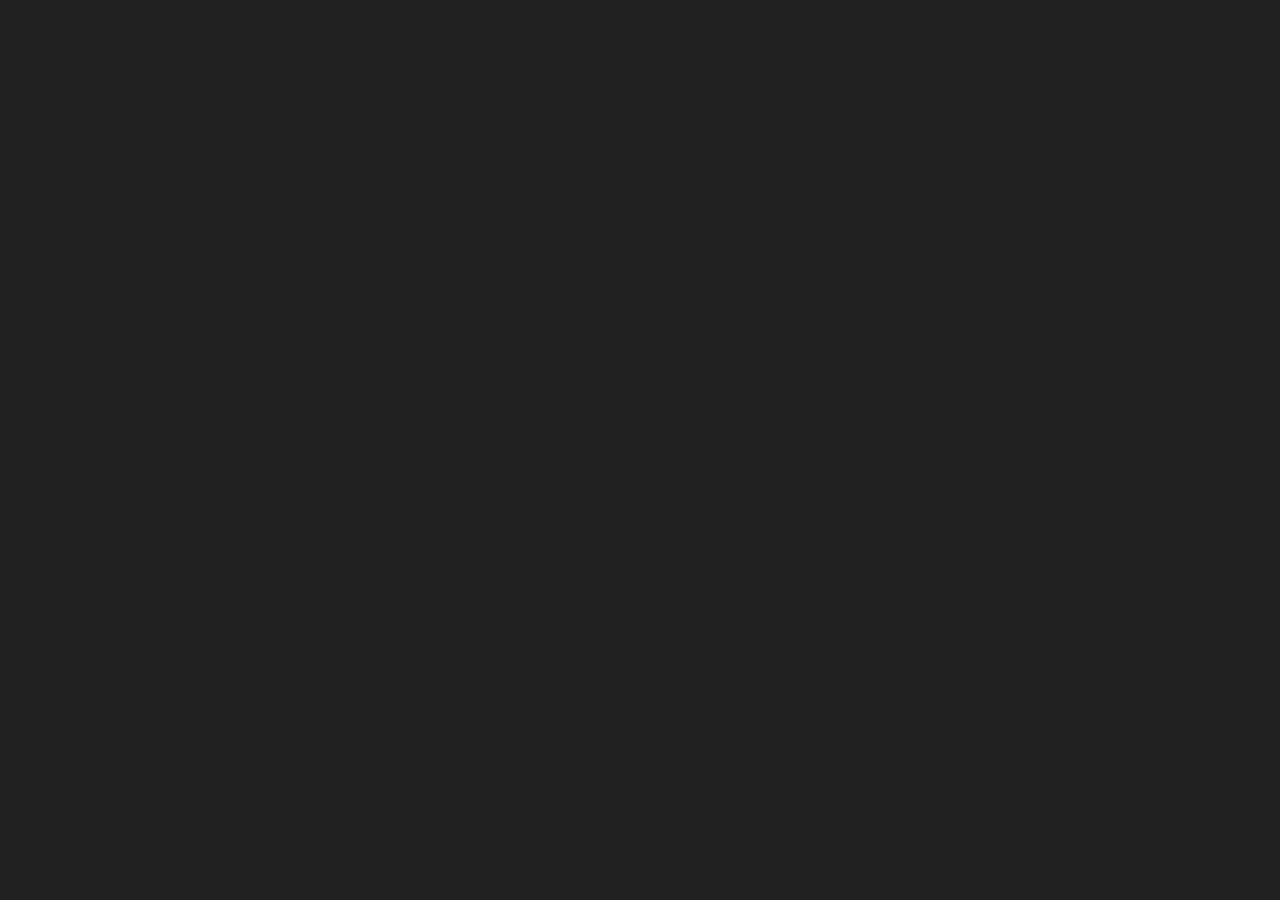
==== index.html @ f38b94b2 "Add files via upload" ====
<!DOCTYPE html>
<html lang="en">
<head>
  <meta charset="UTF-8">
  <meta name="viewport" content="width=device-width, initial-scale=1.0">
  <title>Glitched Writer</title>
  
  <!-- Google Font -->
  <link href="https://fonts.googleapis.com/css?family=Roboto+Mono:100" rel="stylesheet">
  
  <style>
    html, body {
      margin: 0;
      padding: 0;
      font-family: 'Roboto Mono', monospace;
      background: #212121;
      height: 100%;
    }
    
    .container {
      height: 100vh;
      width: 100%;
      display: flex;
      justify-content: center;
      align-items: center;
    }
    
    .text {
      font-weight: 100;
      font-size: 28px;
      color: #FAFAFA;
      text-align: center;
      padding: 0 20px;
      max-width: 800px;
      line-height: 1.4;
    }
    
    .gw-glitched {
      color: #757575;
    }
  </style>
</head>
<body>
  <div class="container">
    <div class="text"></div>
  </div>

  <script type="module">
    import {
      presets,
      queueWrite
    } from "https://esm.sh/glitched-writer@2.0.29";

    const phrases = [
      "Hi",
      "welcome to",
      "fastclimb.lol",
      "stay tuned"
    ];

    queueWrite(
      phrases,
      ".text",
      {
        ...presets.neo,
        letterize: true
      },
      800,
      true
    );
  </script>
</body>
</html>
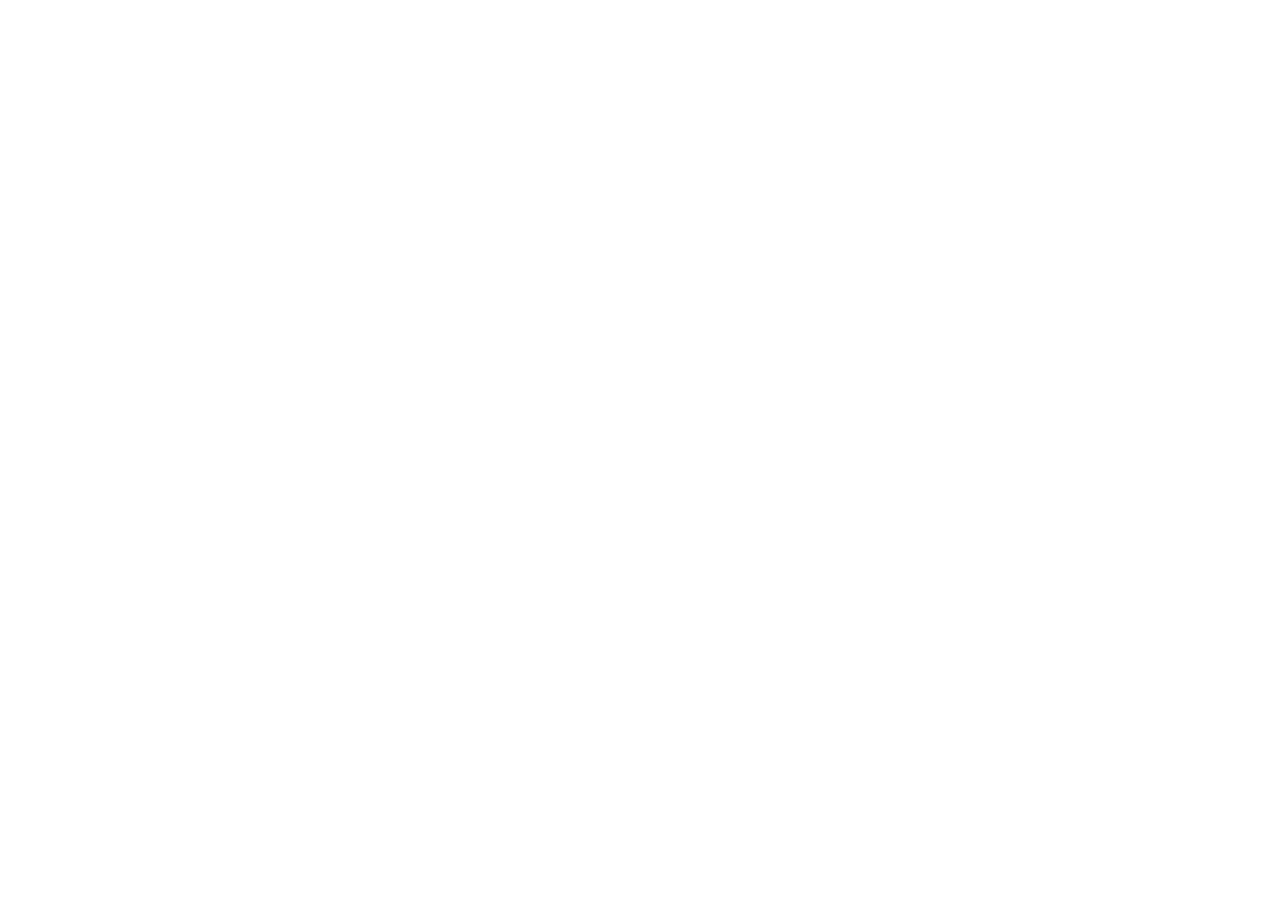
==== commit a865f660: "Refactor index.html to include external files Added external CSS and JavaScript files for better str" ====
--- a/index.html
+++ b/index.html
@@ -8,66 +8,17 @@
   <!-- Google Font -->
   <link href="https://fonts.googleapis.com/css?family=Roboto+Mono:100" rel="stylesheet">
   
-  <style>
-    html, body {
-      margin: 0;
-      padding: 0;
-      font-family: 'Roboto Mono', monospace;
-      background: #212121;
-      height: 100%;
-    }
-    
-    .container {
-      height: 100vh;
-      width: 100%;
-      display: flex;
-      justify-content: center;
-      align-items: center;
-    }
-    
-    .text {
-      font-weight: 100;
-      font-size: 28px;
-      color: #FAFAFA;
-      text-align: center;
-      padding: 0 20px;
-      max-width: 800px;
-      line-height: 1.4;
-    }
-    
-    .gw-glitched {
-      color: #757575;
-    }
-  </style>
+  <!-- Your CSS -->
+  <link rel="stylesheet" href="style.css">
 </head>
 <body>
+  
   <div class="container">
     <div class="text"></div>
   </div>
 
-  <script type="module">
-    import {
-      presets,
-      queueWrite
-    } from "https://esm.sh/glitched-writer@2.0.29";
-
-    const phrases = [
-      "Hi",
-      "welcome to",
-      "fastclimb.lol",
-      "stay tuned"
-    ];
-
-    queueWrite(
-      phrases,
-      ".text",
-      {
-        ...presets.neo,
-        letterize: true
-      },
-      800,
-      true
-    );
-  </script>
+  <!-- Your JavaScript (must be type="module") -->
+  <script type="module" src="script.js"></script>
+  
 </body>
-</html>+</html>
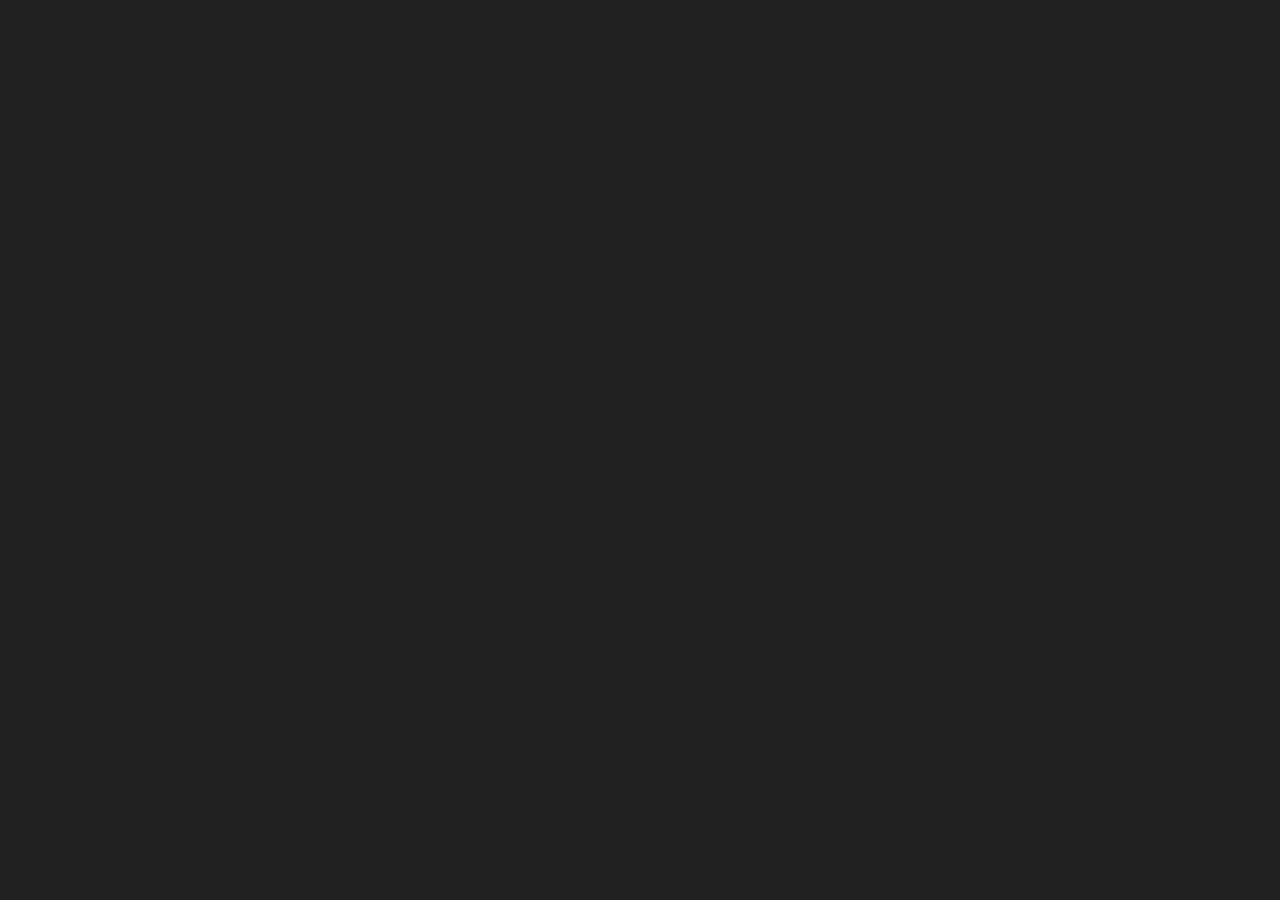
==== commit edcf09c9: "Update index.html" ====
--- a/index.html
+++ b/index.html
@@ -3,7 +3,7 @@
 <head>
   <meta charset="UTF-8">
   <meta name="viewport" content="width=device-width, initial-scale=1.0">
-  <title>Glitched Writer</title>
+  <title>fastclimb</title>
   
   <!-- Google Font -->
   <link href="https://fonts.googleapis.com/css?family=Roboto+Mono:100" rel="stylesheet">
--- a/style.css
+++ b/style.css
@@ -0,0 +1,37 @@
+/* Basic reset */
+* {
+  margin: 0;
+  padding: 0;
+  box-sizing: border-box;
+}
+
+html, body {
+  font-family: 'Roboto Mono', monospace;
+  background: #212121;
+  color: #FAFAFA;
+  min-height: 100vh;
+}
+
+/* Glitched Writer container */
+.container {
+  min-height: 100vh;
+  width: 100%;
+  display: flex;
+  justify-content: center;
+  align-items: center;
+  padding: 40px 20px;
+}
+
+.text {
+  font-weight: 100;
+  font-size: 28px;
+  color: #FAFAFA;
+  text-align: center;
+  max-width: 900px;
+  line-height: 1.5;
+}
+
+/* Style for the glitching letters (added by the library) */
+.gw-glitched {
+  color: #757575;
+}
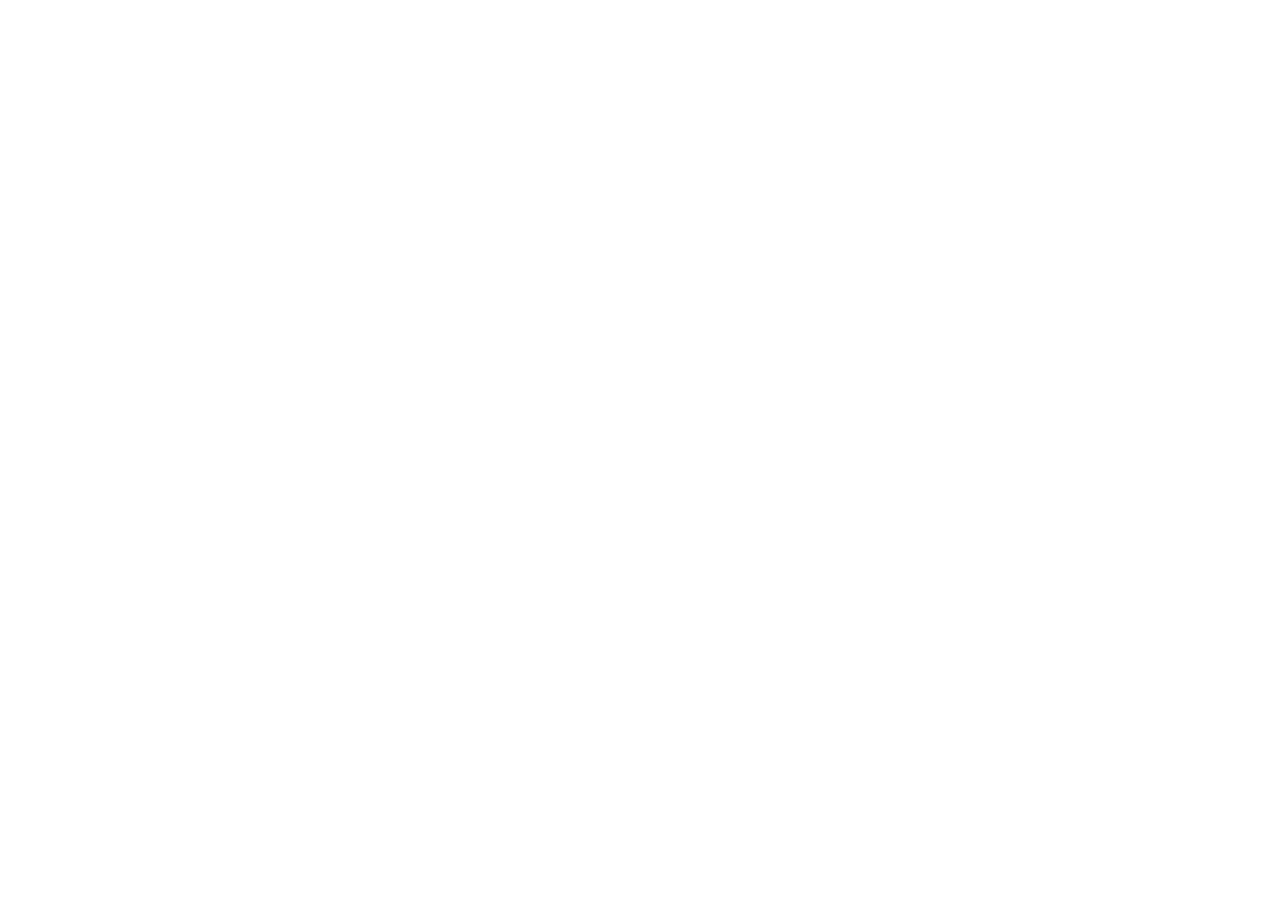
==== commit 9f60acd8: "Update index.html" ====
--- a/index.html
+++ b/index.html
@@ -4,20 +4,17 @@
   <meta charset="UTF-8">
   <meta name="viewport" content="width=device-width, initial-scale=1.0">
   <title>fastclimb</title>
+
+  <link rel="icon" type="image/png" sizes="16x16" href="favicon.png">
+</head>
+
   
-  <!-- Google Font -->
-  <link href="https://fonts.googleapis.com/css?family=Roboto+Mono:100" rel="stylesheet">
-  
-  <!-- Your CSS -->
-  <link rel="stylesheet" href="style.css">
-</head>
 <body>
   
   <div class="container">
     <div class="text"></div>
   </div>
 
-  <!-- Your JavaScript (must be type="module") -->
   <script type="module" src="script.js"></script>
   
 </body>
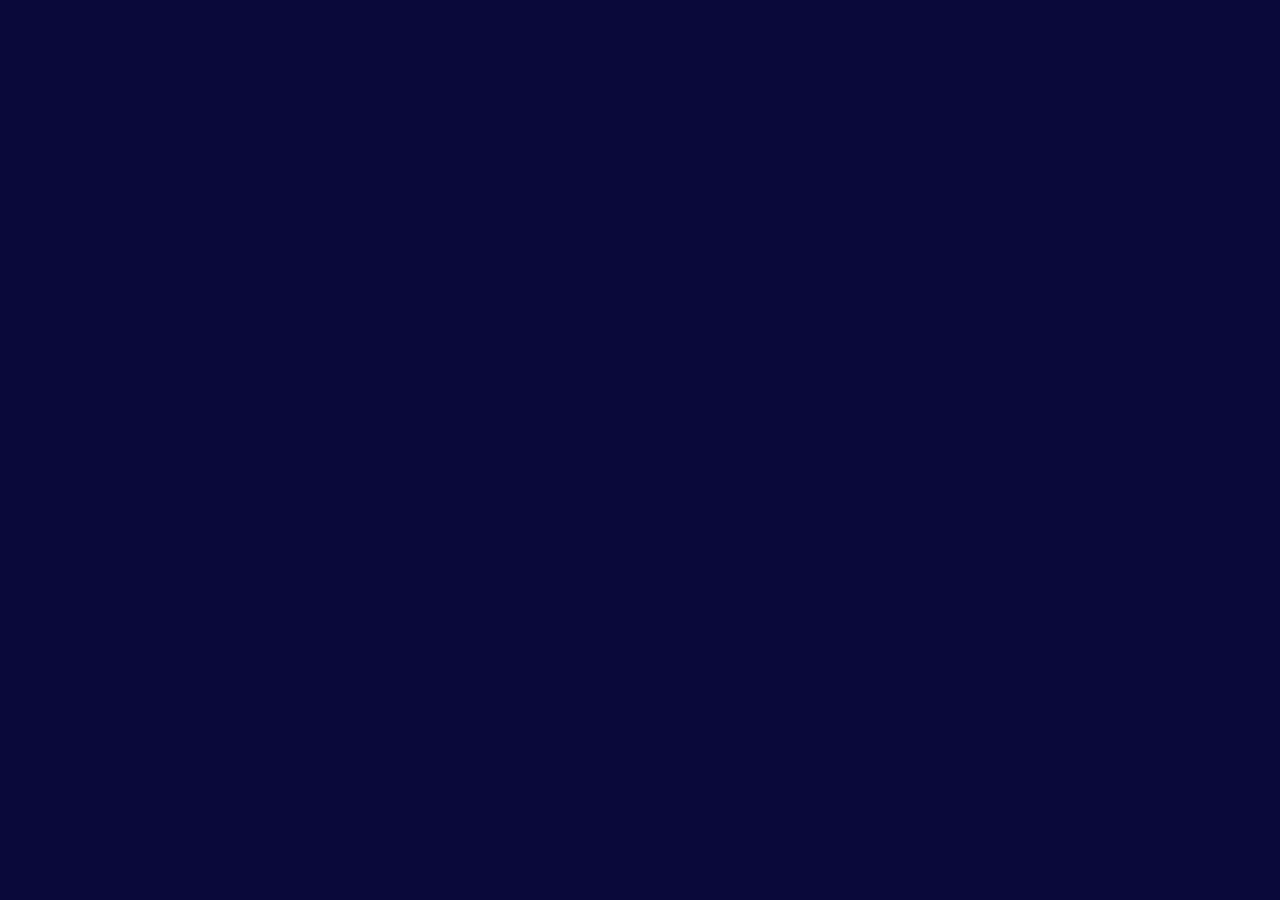
==== commit 49d3a166: "Update index.html" ====
--- a/index.html
+++ b/index.html
@@ -5,17 +5,23 @@
   <meta name="viewport" content="width=device-width, initial-scale=1.0">
   <title>fastclimb</title>
 
-  <link rel="icon" type="image/png" sizes="16x16" href="favicon.png">
+
+  <link href="https://fonts.googleapis.com/css?family=Roboto+Mono:100" rel="stylesheet">
+
+
+  <link rel="stylesheet" href="style.css">
+
+
+  <link rel="icon" type="image/png" sizes="32x32" href="favicon32x32.png">
+  <link rel="icon" type="image/png" sizes="16x16" href="favicon16x16.png">
 </head>
+<body>
 
-  
-<body>
-  
   <div class="container">
     <div class="text"></div>
   </div>
 
   <script type="module" src="script.js"></script>
-  
+
 </body>
 </html>
--- a/style.css
+++ b/style.css
@@ -0,0 +1,35 @@
+
+* {
+  margin: 0;
+  padding: 0;
+  box-sizing: border-box;
+}
+
+html, body {
+  font-family: 'Roboto Mono', monospace;
+  background: #0a093a;
+  color: #FAFAFA;
+  min-height: 100vh;
+}
+
+.container {
+  min-height: 100vh;
+  width: 100%;
+  display: flex;
+  justify-content: center;
+  align-items: center;
+  padding: 40px 20px;
+}
+
+.text {
+  font-weight: 100;
+  font-size: 28px;
+  color: #fbff00;
+  text-align: center;
+  max-width: 900px;
+  line-height: 1.5;
+}
+
+.gw-glitched {
+  color: #ff57cd;
+}
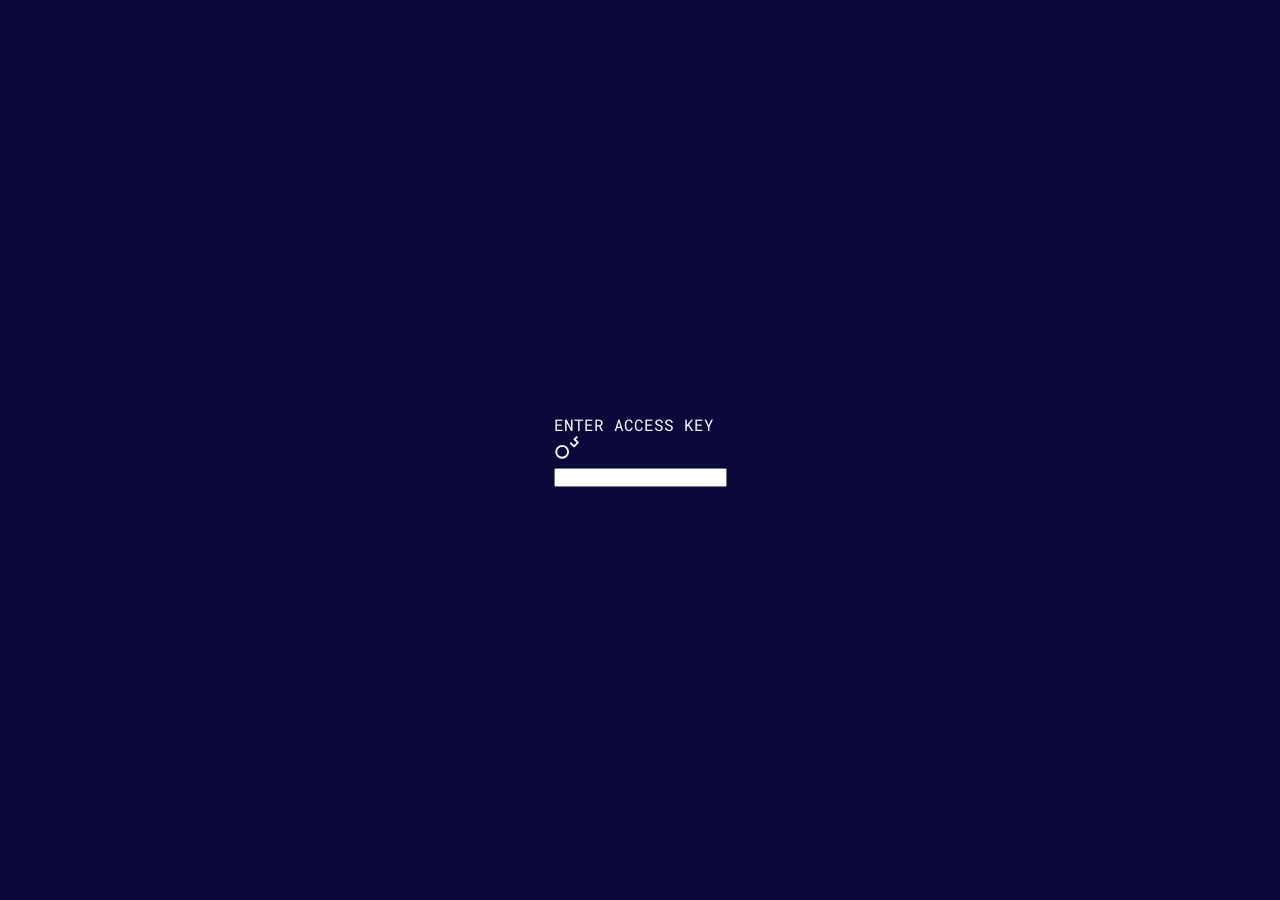
==== commit cf68f82d: "Update index.html" ====
--- a/index.html
+++ b/index.html
@@ -4,24 +4,43 @@
   <meta charset="UTF-8">
   <meta name="viewport" content="width=device-width, initial-scale=1.0">
   <title>fastclimb</title>
-
-
-  <link href="https://fonts.googleapis.com/css?family=Roboto+Mono:100" rel="stylesheet">
-
-
+  <link href="https://fonts.googleapis.com/css?family=Roboto+Mono:100,400" rel="stylesheet">
   <link rel="stylesheet" href="style.css">
-
-
   <link rel="icon" type="image/png" sizes="32x32" href="favicon32x32.png">
   <link rel="icon" type="image/png" sizes="16x16" href="favicon16x16.png">
 </head>
 <body>
+  <div class="container">
 
-  <div class="container">
     <div class="text"></div>
+
+
+    <div class="access-gate">
+      <div class="access-label">ENTER ACCESS KEY</div>
+
+      <div class="key-entry">
+ 
+        <svg class="key-icon" width="26" height="26" viewBox="0 0 24 24" fill="none" stroke="currentColor" stroke-width="1.75" stroke-linecap="round" stroke-linejoin="round">
+          <path d="M21 2l-2 2m-7.61 7.61a5.5 5.5 0 1 1-7.778 7.778 5.5 5.5 0 0 1 7.777-7.777z"></path>
+          <path d="M15.5 7.5l3 3L22 7l-3-3"></path>
+        </svg>
+
+        <div class="input-wrapper">
+          <input 
+            type="text" 
+            id="passcode-input" 
+            autocomplete="off" 
+            spellcheck="false"
+            maxlength="24"
+            placeholder=""
+          >
+        </div>
+      </div>
+
+      <div class="status" id="status"></div>
+    </div>
   </div>
 
   <script type="module" src="script.js"></script>
-
 </body>
 </html>
